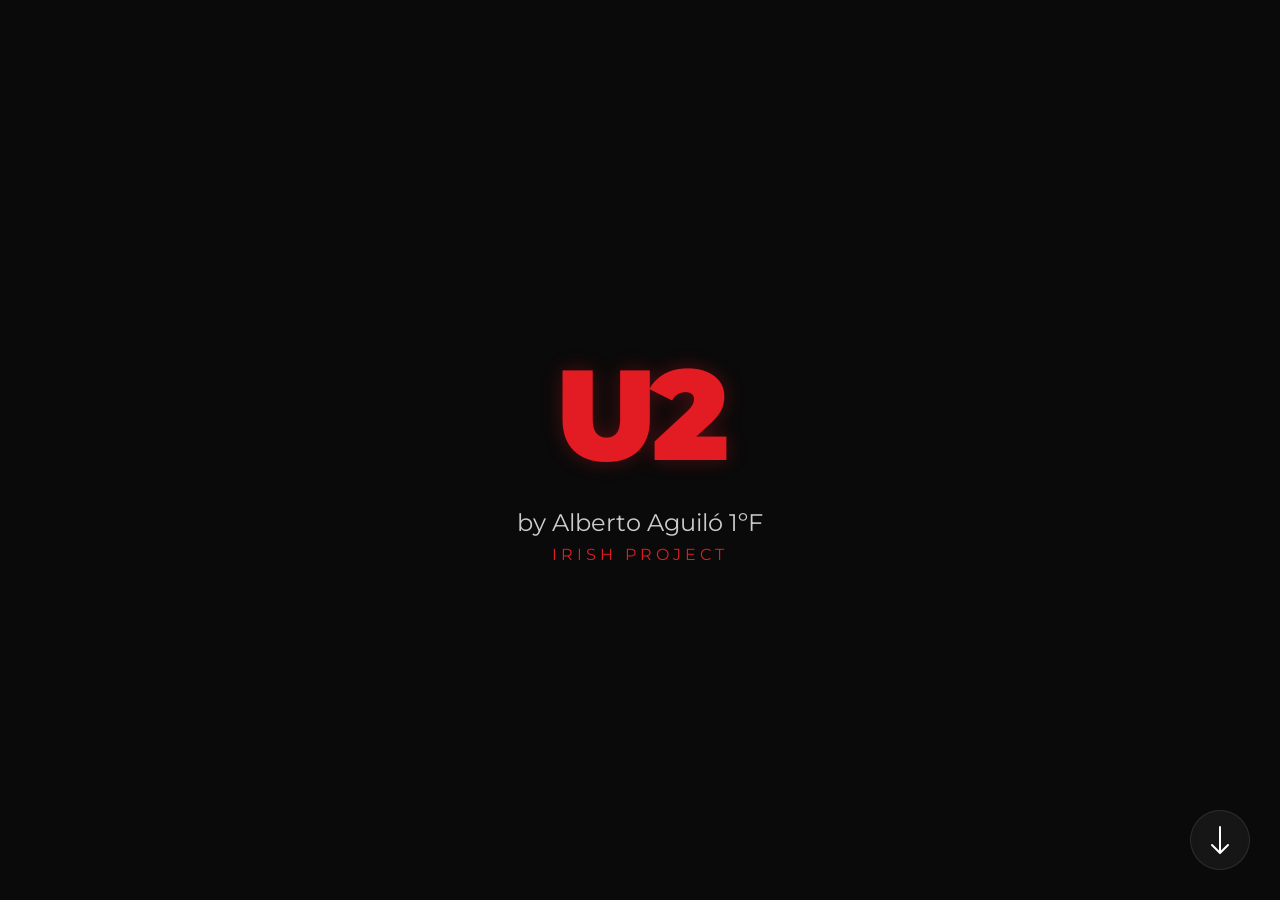
==== index.html @ af49d7e1 "Add files via upload" ====
<!DOCTYPE html>
<html lang="en">
<head>
    <meta charset="UTF-8">
    <meta name="viewport" content="width=device-width, initial-scale=1.0">
    <title>U2 Presentation - Landing</title>
    <link rel="stylesheet" href="styles.css">
</head>
<body class="fade-in">
    <div class="container">
        <h1>U2</h1>
        <p class="subtitle">by Alberto Aguiló 1ºF</p>
        <p class="project-tag">Irish Project</p>
    </div>

    <a href="history.html" class="arrow-btn" aria-label="Next Page">
        <svg xmlns="http://www.w3.org/2000/svg" width="32" height="32" fill="currentColor" viewBox="0 0 16 16">
            <path fill-rule="evenodd" d="M8 1a.5.5 0 0 1 .5.5v11.793l3.146-3.147a.5.5 0 0 1 .708.708l-4 4a.5.5 0 0 1-.708 0l-4-4a.5.5 0 0 1 .708-.708L7.5 13.293V1.5A.5.5 0 0 1 8 1z"/>
        </svg>
    </a>
</body>
</html>
---- styles.css ----
@import url('https://fonts.googleapis.com/css2?family=Montserrat:wght@400;700;900&display=swap');

:root {
    --bg-color: #0a0a0a;
    --text-color: #ffffff;
    --accent-color: #e31b23; /* Classic U2 Red */
    --secondary-color: #2a2a2a;
    --glass-bg: rgba(255, 255, 255, 0.05);
    --glass-border: rgba(255, 255, 255, 0.1);
}

* {
    margin: 0;
    padding: 0;
    box-sizing: border-box;
}

body {
    font-family: 'Montserrat', sans-serif;
    background-color: var(--bg-color);
    color: var(--text-color);
    overflow: hidden; /* Hide scrollbars for the presentation feel */
    height: 100vh;
    display: flex;
    justify-content: center;
    align-items: center;
}

.container {
    text-align: center;
    padding: 2rem;
    max-width: 800px;
    width: 100%;
    z-index: 1;
}

h1 {
    font-size: 8rem;
    font-weight: 900;
    letter-spacing: -5px;
    color: var(--accent-color);
    text-shadow: 0 0 20px rgba(227, 27, 35, 0.3);
    margin-bottom: 1rem;
    animation: fadeInDown 1.2s ease-out;
}

.subtitle {
    font-size: 1.5rem;
    font-weight: 400;
    color: #ccc;
    margin-bottom: 0.5rem;
    animation: fadeInUp 1.2s ease-out 0.3s both;
}

.project-tag {
    font-size: 1rem;
    text-transform: uppercase;
    letter-spacing: 4px;
    color: var(--accent-color);
    animation: fadeInUp 1.2s ease-out 0.6s both;
}

.arrow-btn {
    position: fixed;
    bottom: 30px;
    right: 30px;
    background: var(--glass-bg);
    backdrop-filter: blur(5px);
    border: 1px solid var(--glass-border);
    border-radius: 50%;
    width: 60px;
    height: 60px;
    display: flex;
    justify-content: center;
    align-items: center;
    cursor: pointer;
    color: var(--text-color);
    animation: bounce 2s infinite;
    transition: all 0.3s ease;
    text-decoration: none;
    z-index: 100;
}

.arrow-btn:hover {
    color: var(--accent-color);
    background: var(--glass-border);
    transform: scale(1.1);
}

.hidden-text {
    background: var(--glass-bg);
    backdrop-filter: blur(10px);
    -webkit-backdrop-filter: blur(10px);
    border: 1px solid var(--glass-border);
    padding: 2rem;
    border-radius: 20px;
    margin-top: 2rem;
    font-size: 1.2rem;
    line-height: 1.6;
    display: none; /* Hidden by default */
    animation: slideIn 0.8s cubic-bezier(0.4, 0, 0.2, 1);
}

.reveal-btn {
    position: fixed;
    bottom: 30px;
    right: 30px;
    background: var(--accent-color);
    color: white;
    border: none;
    width: 60px;
    height: 60px;
    border-radius: 50%;
    cursor: pointer;
    transition: transform 0.3s ease, box-shadow 0.3s ease;
    display: flex;
    align-items: center;
    justify-content: center;
    z-index: 100;
}

.reveal-btn:hover {
    transform: translateY(-5px) scale(1.1);
    box-shadow: 0 10px 30px rgba(227, 27, 35, 0.4);
}

/* Animations */

@keyframes fadeInDown {
    from {
        opacity: 0;
        transform: translateY(-50px);
    }
    to {
        opacity: 1;
        transform: translateY(0);
    }
}

@keyframes fadeInUp {
    from {
        opacity: 0;
        transform: translateY(50px);
    }
    to {
        opacity: 1;
        transform: translateY(0);
    }
}

@keyframes bounce {
    0%, 20%, 50%, 80%, 100% {transform: translateY(0);}
    40% {transform: translateY(-20px);}
    60% {transform: translateY(-10px);}
}

/* Member Grid & Card Flip */
.members-grid {
    display: grid;
    grid-template-columns: repeat(auto-fit, minmax(250px, 1fr));
    gap: 2rem;
    padding: 2rem;
    width: 100%;
}

.card {
    background-color: transparent;
    width: 250px;
    height: 350px;
    perspective: 1000px; /* Remove this if you don't want the 3D effect */
    cursor: pointer;
    margin: 0 auto;
}

.card-inner {
    position: relative;
    width: 100%;
    height: 100%;
    text-align: center;
    transition: transform 0.8s cubic-bezier(0.4, 0, 0.2, 1);
    transform-style: preserve-3d;
}

.card.flipped .card-inner {
    transform: rotateY(180deg);
}

.card-front, .card-back {
    position: absolute;
    width: 100%;
    height: 100%;
    -webkit-backface-visibility: hidden; /* Safari */
    backface-visibility: hidden;
    border-radius: 15px;
    display: flex;
    flex-direction: column;
    align-items: center;
    justify-content: center;
    border: 1px solid var(--glass-border);
}

.card-front {
    background: linear-gradient(135deg, var(--accent-color), #8b1115);
    color: white;
}

.card-front::after {
    content: 'U2';
    font-size: 4rem;
    font-weight: 900;
    opacity: 0.2;
}

.card-back {
    background-color: var(--secondary-color);
    color: white;
    transform: rotateY(180deg);
    padding: 1.5rem 1rem;
    justify-content: flex-start;
}

.member-img-small {
    width: 100%;
    height: 200px;
    background: #1a1a1a;
    border-radius: 10px;
    margin-bottom: 1rem;
    display: flex;
    align-items: center;
    justify-content: center;
    border: 1px dashed var(--glass-border);
    overflow: hidden;
}

.member-img-small img {
    width: 100%;
    height: 100%;
    object-fit: cover;
}

.card-back .member-name {
    font-size: 1.5rem;
    font-weight: 900;
    color: var(--accent-color);
    margin-bottom: 0.2rem;
}

.card-back .member-role {
    font-size: 0.9rem;
    color: #ccc;
    font-style: italic;
    line-height: 1.2;
}

/* Page transitions */
.fade-in {
    animation: fadeIn 1s ease-in;
}

@keyframes fadeIn {
    from { opacity: 0; }
    to { opacity: 1; }
}

h2 {
    font-size: 3rem;
    font-weight: 900;
    margin-bottom: 2rem;
    background: linear-gradient(to right, #fff, #888);
    -webkit-background-clip: text;
    background-clip: text;
    -webkit-text-fill-color: transparent;
}
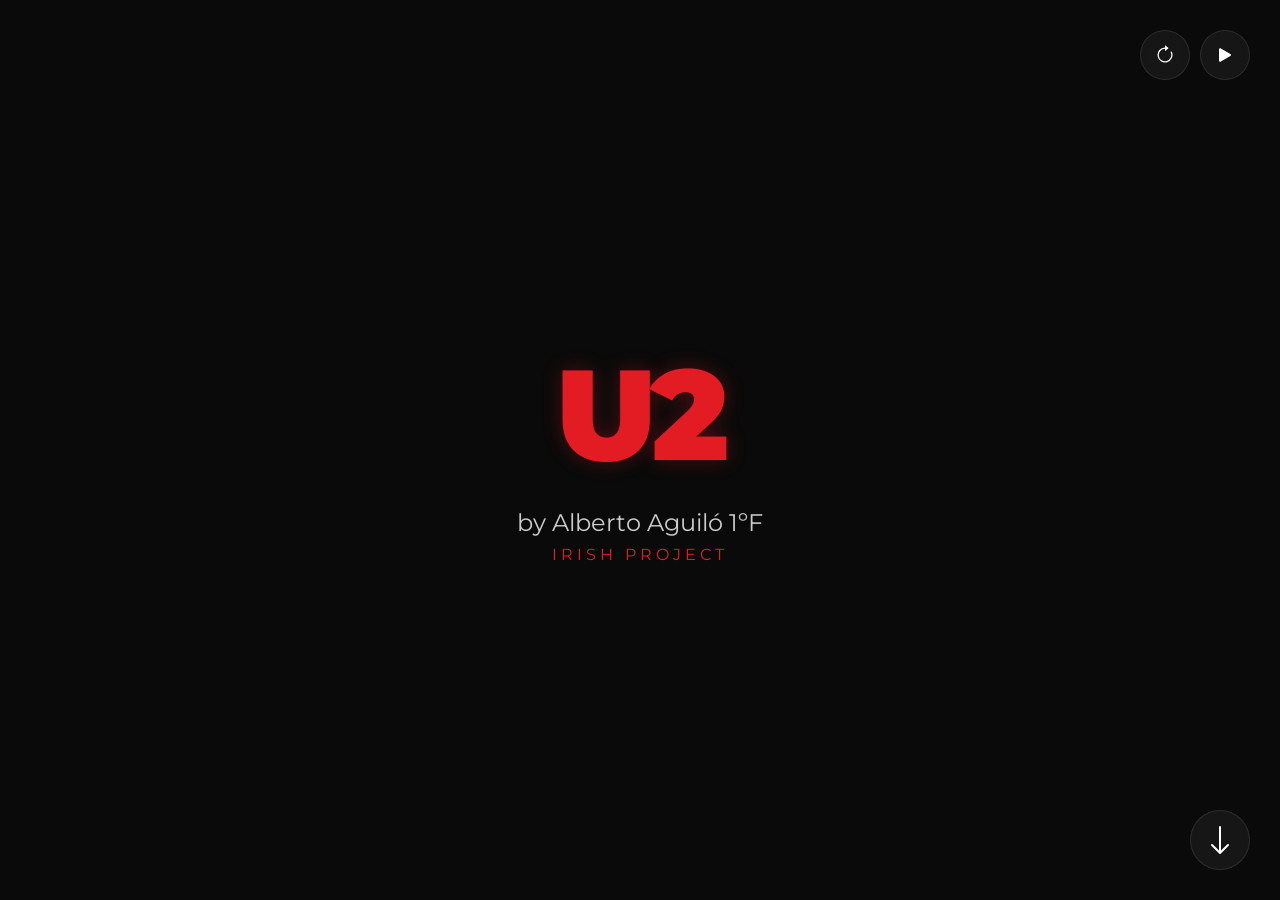
==== commit 0bd06f95: "Add files via upload" ====
--- a/index.html
+++ b/index.html
@@ -18,5 +18,6 @@
             <path fill-rule="evenodd" d="M8 1a.5.5 0 0 1 .5.5v11.793l3.146-3.147a.5.5 0 0 1 .708.708l-4 4a.5.5 0 0 1-.708 0l-4-4a.5.5 0 0 1 .708-.708L7.5 13.293V1.5A.5.5 0 0 1 8 1z"/>
         </svg>
     </a>
+    <script src="music.js"></script>
 </body>
 </html>
--- a/styles.css
+++ b/styles.css
@@ -271,3 +271,57 @@
     background-clip: text;
     -webkit-text-fill-color: transparent;
 }
+
+/* Music Control */
+.music-controls {
+    position: fixed;
+    top: 30px;
+    right: 30px;
+    display: flex;
+    gap: 10px;
+    z-index: 1000;
+}
+
+.music-btn {
+    background: var(--glass-bg);
+    backdrop-filter: blur(5px);
+    border: 1px solid var(--glass-border);
+    border-radius: 50%;
+    width: 50px;
+    height: 50px;
+    display: flex;
+    justify-content: center;
+    align-items: center;
+    cursor: pointer;
+    color: var(--text-color);
+    transition: all 0.3s ease;
+}
+
+.music-btn:hover {
+    background: var(--glass-border);
+    transform: scale(1.1);
+    color: var(--accent-color);
+}
+
+.music-btn.playing {
+    border-color: var(--accent-color);
+    box-shadow: 0 0 15px rgba(227, 27, 35, 0.3);
+}
+
+.music-btn.playing svg {
+    animation: pulse 1.5s infinite;
+}
+
+.reset-btn svg {
+    transition: transform 0.5s ease;
+}
+
+.reset-btn:active svg {
+    transform: rotate(-360deg);
+}
+
+@keyframes pulse {
+    0% { transform: scale(1); }
+    50% { transform: scale(1.2); }
+    100% { transform: scale(1); }
+}
